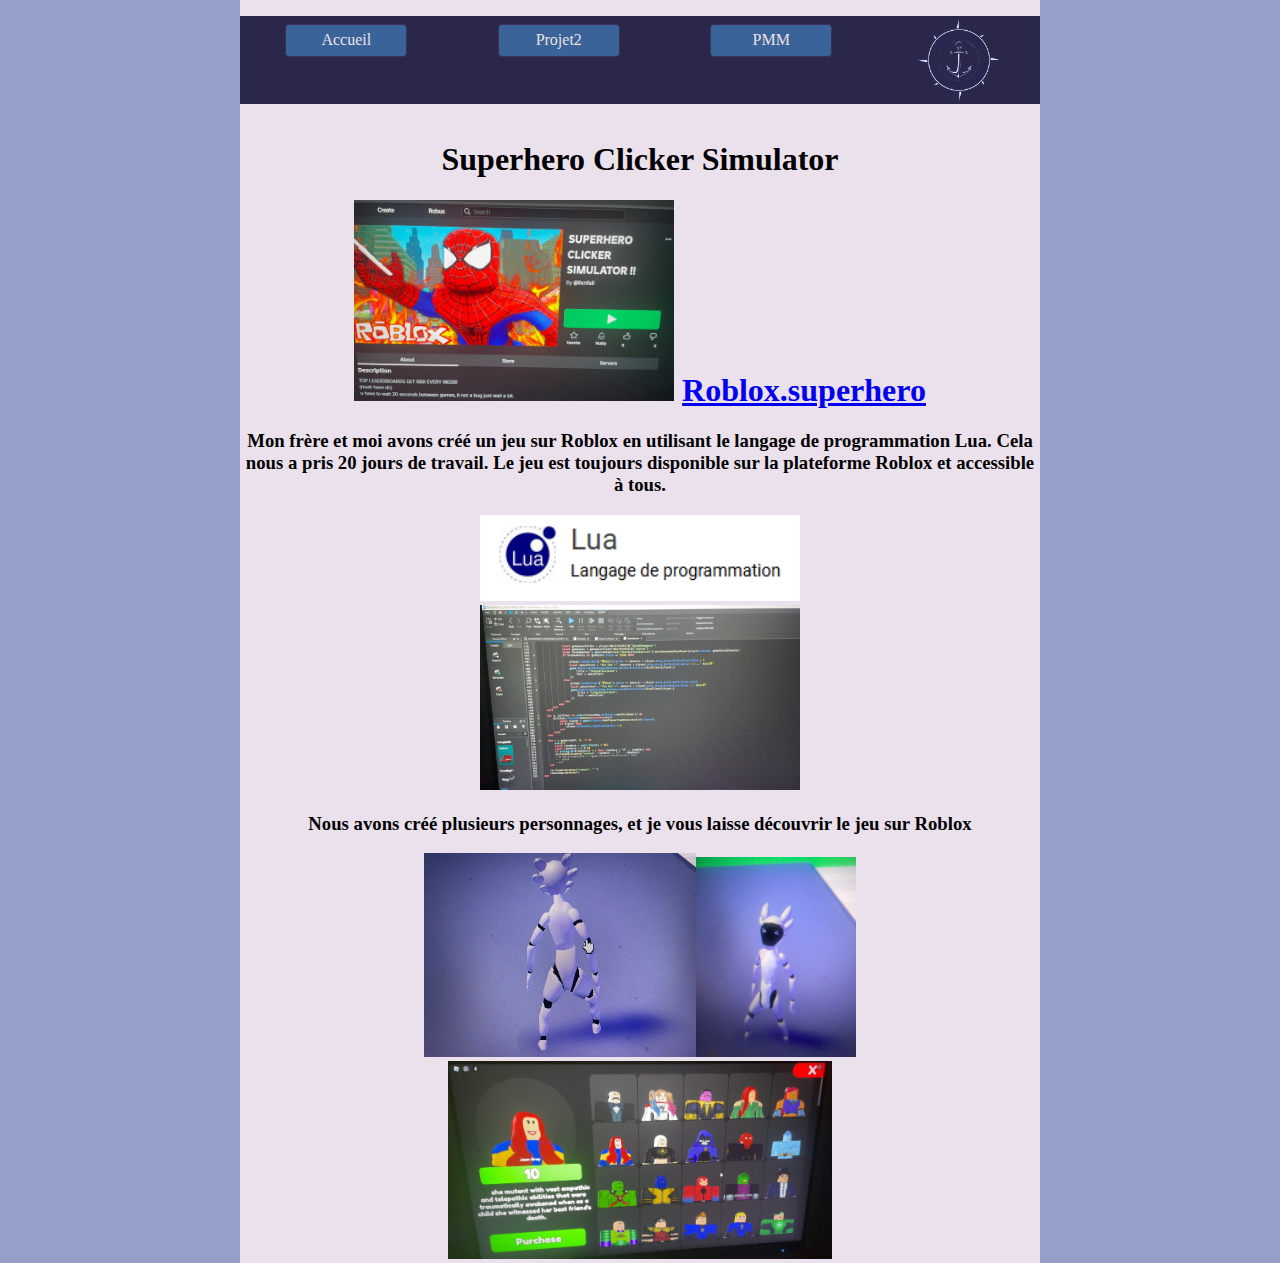
==== Maryana.html @ a9af0b98 "Add files via upload" ====
<!DOCTYPE html>

<html>
	<head>
<meta charset="utf-8"
		<link rel="stylesheet" href="style.css">
				<div id="carte">	
	
	</head>
	
	<body>
	<link rel="stylesheet" href="style.css">
		<ul class="menu">
   <div id="Menu"> 
   <li>
        <a href="premiers page.html">Accueil</a>
    </li>
	</div>
    <div id="Menu">
	<li>
        <a href="Maryana.html">Projet2</a>
    </li>
	</div>
	 <div id="Menu">
	<li>
         <a href="nouveau 1.html">PMM</a>
    </li>

	</div>
	<img src="logo.png" width=11%/></pre>
	</ul>
	</ul>
</ul>
		</div>
		
		<div id="carte">
		<h1>Superhero Clicker Simulator<h1>
		
		<img src="roblox.png" width=40%/></pre>
		<a href=«https://www.roblox.com/fr/home»>Roblox.superhero</a>
		<h3>Mon frère et moi avons créé un jeu sur Roblox en utilisant le langage de programmation Lua. 
			Cela nous a pris 20 jours de travail. 
			Le jeu est toujours disponible sur la plateforme Roblox et accessible à tous.</h3>
		<img src="lua.png" width=40%/></pre>
		<br>
		<img src="roblox2.png" width=40%/></pre>
		<h3>Nous avons créé plusieurs personnages, et je vous laisse découvrir le jeu sur Roblox</h3>
		<img src="roblox5.jpg" width=34%/></pre><img src="roblox6.png" width=20%/></pre><img src="roblox4.png" width=48%/></pre>
		</body>
		</html>
---- style.css ----
.menu a:hover {
	   display:block;              /* Transformation en block */
       min-width: 150px;                /* Largeur minimale des liens */
       margin: 0.6rem;                 /* Marges externes (1 valeurs = 4 directions) */
       padding: 0.6rem 5;              /* Marges internes (2 valeurs = haut/bas et gauche/droite)*/
       background-color: #30D34B;       /* Couleur d'arrière-plan */
       color: bleu;                     /* Couleur du texte */
      text-decoration: BLEU;           /* Suppression du soulignement */ 
      border: 5px solid #7e3737 ;           /* Ajout d'une bordure */ 
      border-radius: 5px;              /* Arrondis des bordures */
      display:block;                  /* Transformation en block */
      background-color: #GREEN;         /* Couleur d'arrière-plan */ 
      background-color: #GREEN;
      color: #30D34B;
      border-color: #30D34B;
      text-decoration: GREEN;        /* Suppression du soulignement */ 
, background-color 3s transform  3s;
 }
 
 
      h5  
 { 
          color: red;
 }
 body
 { 
        background-color:#8ad7f9;
 } 
 
 body {  
 color:black;
 background-color:rgb(150, 158, 202);
 margin:0;
 } 
 
 #carte 
 { 
       width:800px;
       margin:0 auto;
       background-color: #ebe1ec; 
       text-align: center;
       align-content: center; 
       } 
 
 
  #cartt 
 {
	 width:800px;
	 margin:0 auto;
	 background-color: #f5f1f8; 
	 text-align: center;
	 align-content: center;
	 }
	 
	 
	 
	 
	 
	 
	 

#MATHS 
	 {
		 display: block;
		 width: 170px;
		 height: 200px;
		 background: lightblue; 
		 }
		 
		 #Nani
		 { 
		 text-align: center;
		 align-content: center;
		 display: block;
		 width: 200px;
		 height: 50px;
		 background: lightpink; 
		 color: black;                   /* Couleur du texte */
		 text-decoration: lightpink;      /* Suppression du soulignement */
		 transition: a3 10s ;             /* Ajout des effets de transition */ 
		 
		 }
		 
		 ul li
		 {
		 list-style: none; 
		 }
			 
			 
		}
	     border: 1px solid #fff; /* Ajout d'une bordure */
			

 body {
	 font-family: "Trebuchet MS"; 
 } 
.menu {
	display: flex;                /* Transformation en flexbox */ 
	padding:0;                    /* Suppression des marges internes */
	background-color: #2a274b;            /* Ajout de la couleur d'arrière-plan */
	justify-content: space-around;          /* Alignements des liens dans le menu */ 
}				 
.menu li {
	 list-style-type: none ;                /* Suppression des puces */ 
					 				     
} 
.menu a { 
	 display:block;                 /* Transformation en block */ 
	 min-width: 120px;              /* Largeur minimale des liens */ 
	
	margin: 0.5rem;                /* Marges externes */
	 padding: 0.4rem 0;             /* Marges internes */
	text-align: center;             /* Centrage du texte */
	 background-color: #396399;     /* Arrière-plan */
	 color: #ebe1e1;                   /* Couleur du texte */
	 text-decoration: none;         /* Suppression du soulignement */
	 border: 1px solid #3a3358;        /* Ajout d'une bordure */
	 border-radius: 4px;            /* Arrondis des bordures */
	 
	 transition: all 1s ;           /* Ajout des effets de transition */
} 
.menu a.actif { 
    background-color: #6c3abd;
	 color: #415c72;
	 border-color: #6a439e; 
 } 
.menu a:hover, 
.menu a:hover.actif{
	 background-color: #2f2155; 
	 color: #111213; 
	 border-color: #441e81; 
} 
#cd98
---- style.css ----
.menu a:hover {
	   display:block;              /* Transformation en block */
       min-width: 150px;                /* Largeur minimale des liens */
       margin: 0.6rem;                 /* Marges externes (1 valeurs = 4 directions) */
       padding: 0.6rem 5;              /* Marges internes (2 valeurs = haut/bas et gauche/droite)*/
       background-color: #30D34B;       /* Couleur d'arrière-plan */
       color: bleu;                     /* Couleur du texte */
      text-decoration: BLEU;           /* Suppression du soulignement */ 
      border: 5px solid #7e3737 ;           /* Ajout d'une bordure */ 
      border-radius: 5px;              /* Arrondis des bordures */
      display:block;                  /* Transformation en block */
      background-color: #GREEN;         /* Couleur d'arrière-plan */ 
      background-color: #GREEN;
      color: #30D34B;
      border-color: #30D34B;
      text-decoration: GREEN;        /* Suppression du soulignement */ 
, background-color 3s transform  3s;
 }
 
 
      h5  
 { 
          color: red;
 }
 body
 { 
        background-color:#8ad7f9;
 } 
 
 body {  
 color:black;
 background-color:rgb(150, 158, 202);
 margin:0;
 } 
 
 #carte 
 { 
       width:800px;
       margin:0 auto;
       background-color: #ebe1ec; 
       text-align: center;
       align-content: center; 
       } 
 
 
  #cartt 
 {
	 width:800px;
	 margin:0 auto;
	 background-color: #f5f1f8; 
	 text-align: center;
	 align-content: center;
	 }
	 
	 
	 
	 
	 
	 
	 

#MATHS 
	 {
		 display: block;
		 width: 170px;
		 height: 200px;
		 background: lightblue; 
		 }
		 
		 #Nani
		 { 
		 text-align: center;
		 align-content: center;
		 display: block;
		 width: 200px;
		 height: 50px;
		 background: lightpink; 
		 color: black;                   /* Couleur du texte */
		 text-decoration: lightpink;      /* Suppression du soulignement */
		 transition: a3 10s ;             /* Ajout des effets de transition */ 
		 
		 }
		 
		 ul li
		 {
		 list-style: none; 
		 }
			 
			 
		}
	     border: 1px solid #fff; /* Ajout d'une bordure */
			

 body {
	 font-family: "Trebuchet MS"; 
 } 
.menu {
	display: flex;                /* Transformation en flexbox */ 
	padding:0;                    /* Suppression des marges internes */
	background-color: #2a274b;            /* Ajout de la couleur d'arrière-plan */
	justify-content: space-around;          /* Alignements des liens dans le menu */ 
}				 
.menu li {
	 list-style-type: none ;                /* Suppression des puces */ 
					 				     
} 
.menu a { 
	 display:block;                 /* Transformation en block */ 
	 min-width: 120px;              /* Largeur minimale des liens */ 
	
	margin: 0.5rem;                /* Marges externes */
	 padding: 0.4rem 0;             /* Marges internes */
	text-align: center;             /* Centrage du texte */
	 background-color: #396399;     /* Arrière-plan */
	 color: #ebe1e1;                   /* Couleur du texte */
	 text-decoration: none;         /* Suppression du soulignement */
	 border: 1px solid #3a3358;        /* Ajout d'une bordure */
	 border-radius: 4px;            /* Arrondis des bordures */
	 
	 transition: all 1s ;           /* Ajout des effets de transition */
} 
.menu a.actif { 
    background-color: #6c3abd;
	 color: #415c72;
	 border-color: #6a439e; 
 } 
.menu a:hover, 
.menu a:hover.actif{
	 background-color: #2f2155; 
	 color: #111213; 
	 border-color: #441e81; 
} 
#cd98
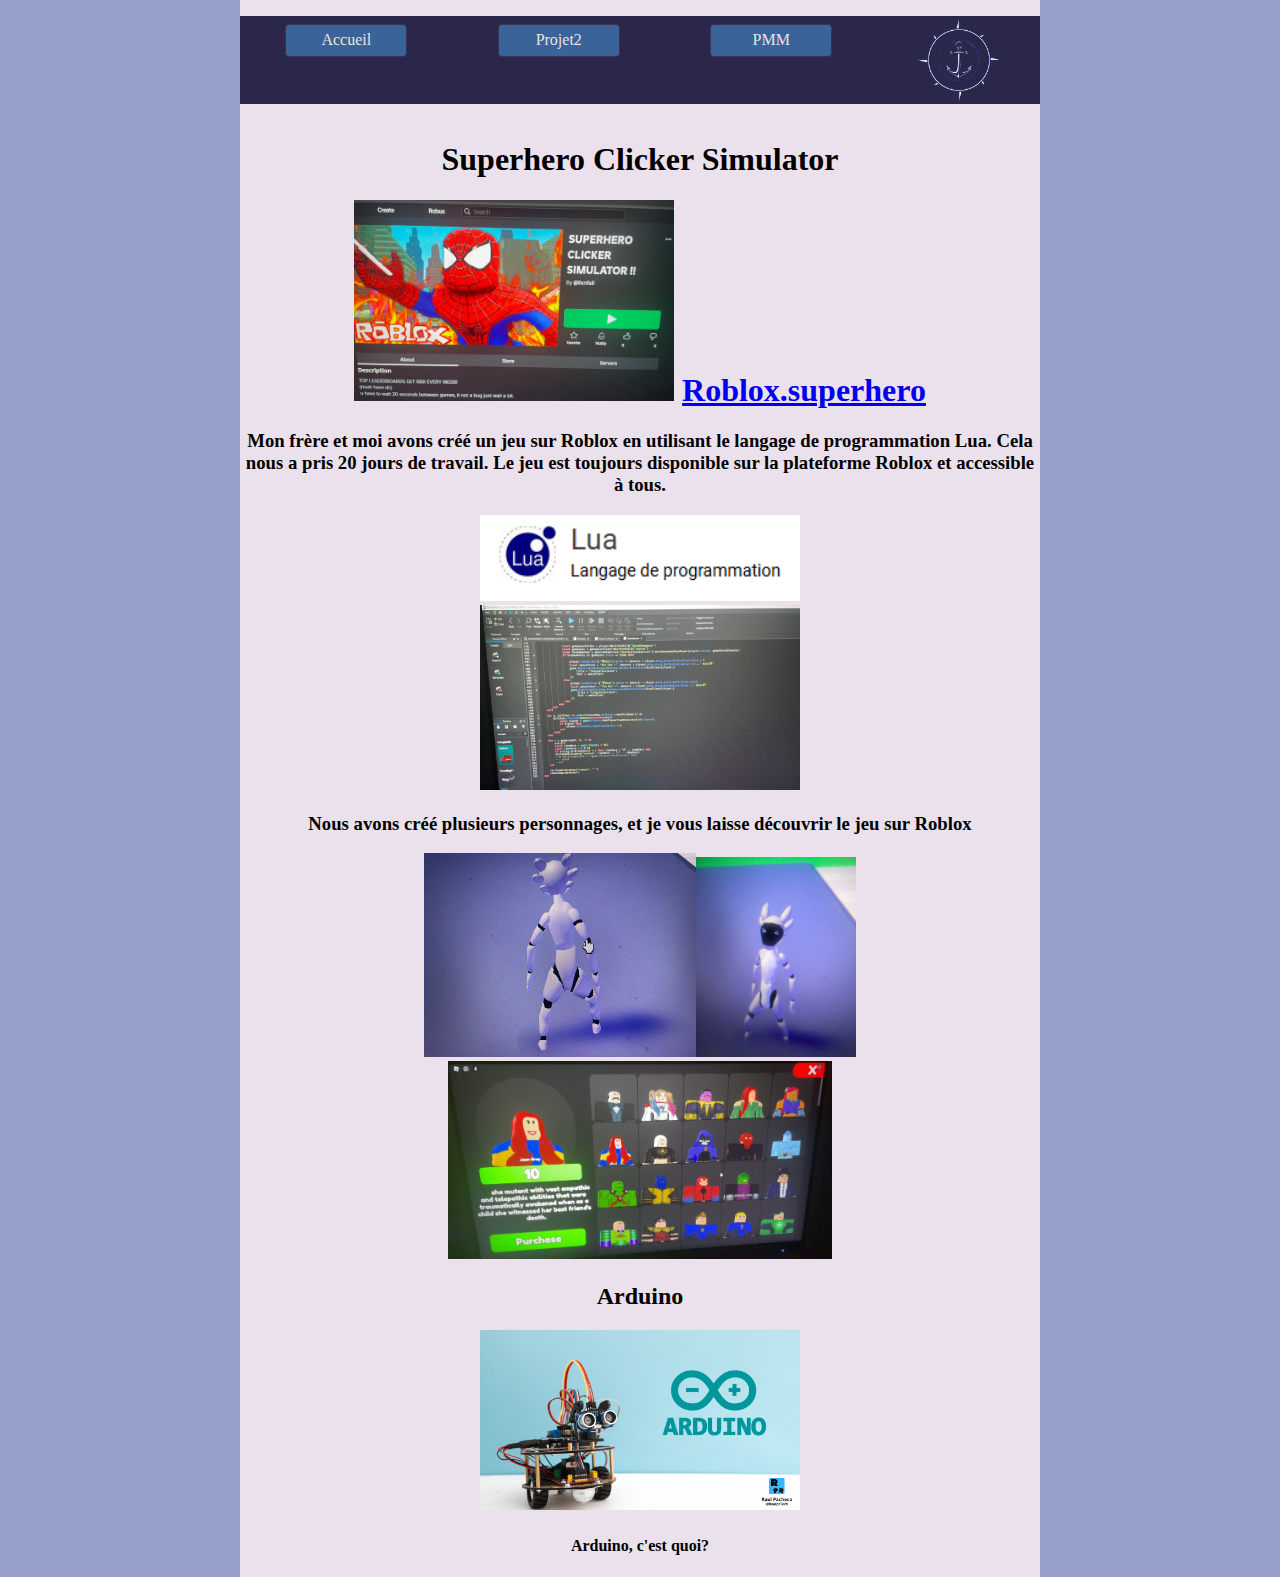
==== commit 15452420: "Add files via upload" ====
--- a/Maryana.html
+++ b/Maryana.html
@@ -2,8 +2,8 @@
 
 <html>
 	<head>
-<meta charset="utf-8"
-		<link rel="stylesheet" href="style.css">
+<meta charset="utf-8">
+	 <link rel="stylesheet" href="style.css">
 				<div id="carte">	
 	
 	</head>
@@ -37,7 +37,7 @@
 		<h1>Superhero Clicker Simulator<h1>
 		
 		<img src="roblox.png" width=40%/></pre>
-		<a href=«https://www.roblox.com/fr/home»>Roblox.superhero</a>
+		<a href="https://www.roblox.com/fr/home">Roblox.superhero</a>
 		<h3>Mon frère et moi avons créé un jeu sur Roblox en utilisant le langage de programmation Lua. 
 			Cela nous a pris 20 jours de travail. 
 			Le jeu est toujours disponible sur la plateforme Roblox et accessible à tous.</h3>
@@ -46,5 +46,11 @@
 		<img src="roblox2.png" width=40%/></pre>
 		<h3>Nous avons créé plusieurs personnages, et je vous laisse découvrir le jeu sur Roblox</h3>
 		<img src="roblox5.jpg" width=34%/></pre><img src="roblox6.png" width=20%/></pre><img src="roblox4.png" width=48%/></pre>
-		</body>
+		
+		<h2>Arduino<h2>
+
+	<img src="Arduino.png" width=40%/></pre>
+	<h4>Arduino, c'est quoi?</h4>
+	
+	</body>
 		</html>